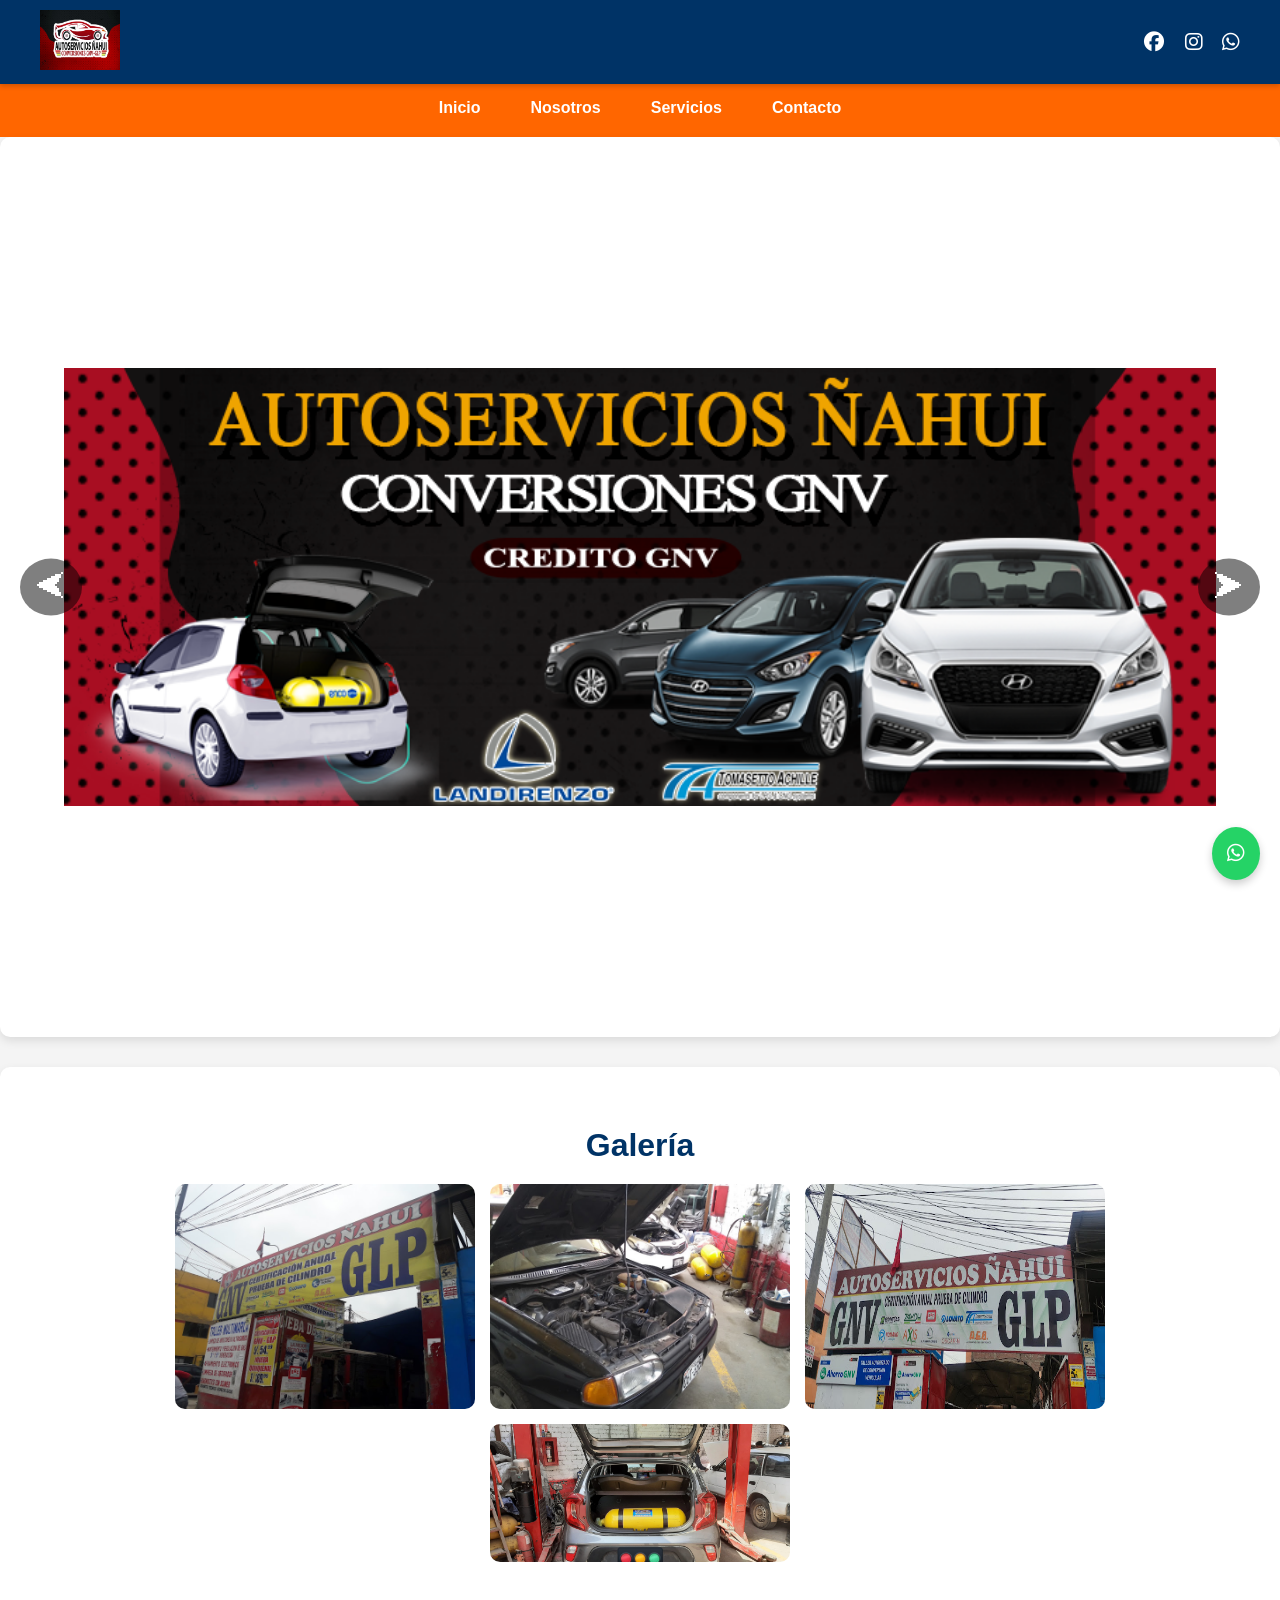
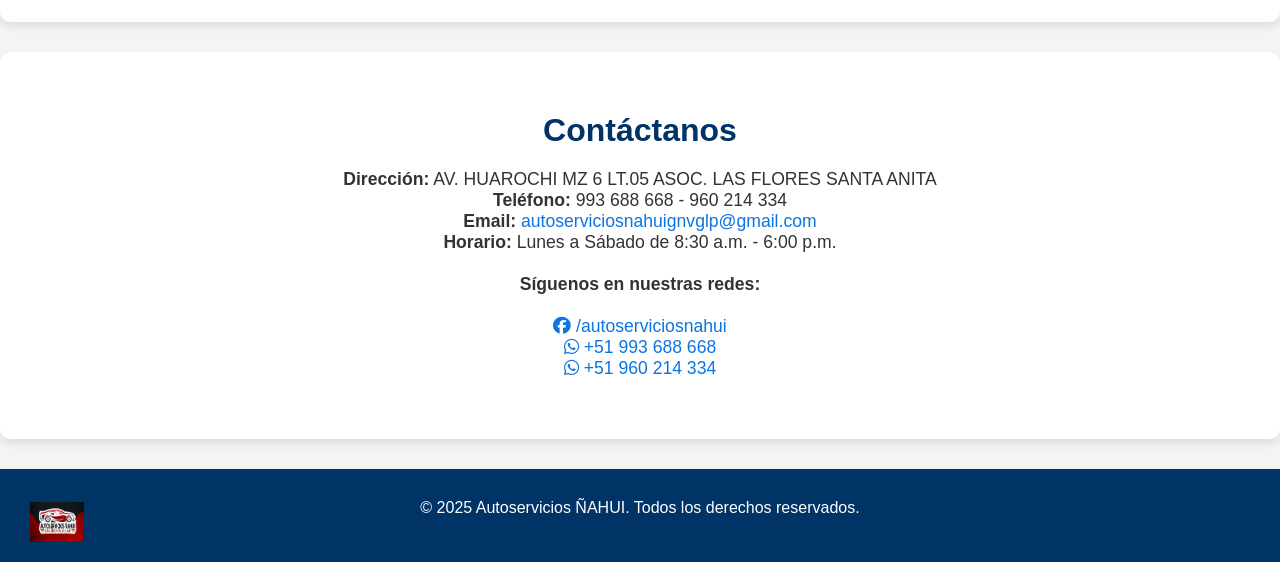
==== index.html @ 1858c9a6 "Add files via upload" ====
<!DOCTYPE html>
<html lang="es">
<head>
  <meta charset="UTF-8">
  <meta name="viewport" content="width=device-width, initial-scale=1.0">
  <title>Autoservicios ÑAHUI - Inicio</title>
  <link rel="stylesheet" href="css/index.css">
  <link rel="stylesheet" href="https://cdnjs.cloudflare.com/ajax/libs/font-awesome/6.4.0/css/all.min.css">

  <!-- SEO Básico -->
  <meta name="description" content="Taller especializado en conversión de vehículos a GNV y GLP en Santa Anita. 
  Servicios profesionales y garantizados.">
  <meta property="og:title" content="Autoservicios ÑAHUI">
  <meta property="og:description" content="Taller especializado en conversión de vehículos a GNV y GLP en Santa Anita.">
  <meta property="og:image" content="img/Logo.jpg">
</head>
<body>

  <!-- Encabezado -->
  <header>
    <div class="logo">
      <img src="img/Logo.jpg" alt="Logo Autoservicios Ñahui">
    </div>
    <div class="social-icons">
      <a href="https://www.facebook.com/nahuignvglp/?locale=es_LA" target="_blank" class="facebook">
        <i class="fab fa-facebook"></i>
      </a>
      <a href="#"><i class="fab fa-instagram"></i></a>
      <a href="https://wa.me/51960214334" target="_blank" class="whatsapp">
        <i class="fab fa-whatsapp"></i>
      </a>
    </div>
  </header>

  <!-- Navegación -->  
  <nav>
        <a href="index.html">Inicio</a>
        <a href="nosotros.html">Nosotros</a>
        <a href="servicios.html">Servicios</a>
        <a href="contacto.html">Contacto</a>
  </nav>

  <main>
    <!-- Imagen del taller -->
    <section id="hero" class="imagen-taller">
      <button id="prevBtn" class="nav-button left">⮜</button>
      <button id="nextBtn" class="nav-button right">⮞</button>
    </section>
    
    <!-- GALERÍA -->
    <section id="galeria">
      <h2>Galería</h2>
      <div class="gallery-grid">
        <img src="img/Galeria1.jpg" alt="">
        <img src="img/Galeria2.jpg" alt="">
        <img src="img/Galeria3.jpg" alt="">
        <img src="img/Galeria4.jpg" alt="">        
      </div>
    </section>      

    <!-- CONTACTO -->
    <section id="contacto">
      <h2>Contáctanos</h2>
      <div class="contact-info">
        <p><strong>Dirección:</strong> AV. HUAROCHI MZ 6 LT.05 ASOC. LAS FLORES SANTA ANITA</p>
        <p><strong>Teléfono:</strong> 993 688 668 - 960 214 334</p>
        <p><strong>Email:</strong>
          <a href="mailto:autoserviciosnahuignvglp@gmail.com" class="social-link">
            autoserviciosnahuignvglp@gmail.com
          </a>
        </p>
        <p><strong>Horario:</strong> Lunes a Sábado de 8:30 a.m. - 6:00 p.m.</p><br>
        <p><strong>Síguenos en nuestras redes:</strong></p><br>
        <a href="https://www.facebook.com/nahuignvglp/?locale=es_LA" class="social-link" target="_blank">
          <i class="fab fa-facebook"></i> /autoserviciosnahui
        </a><br>
        <a href="https://wa.me/51993688668" class="social-link" target="_blank">
          <i class="fab fa-whatsapp"></i> +51 993 688 668
        </a><br>
        <a href="https://wa.me/51960214334" class="social-link" target="_blank">
          <i class="fab fa-whatsapp"></i> +51 960 214 334
        </a><br>
      </div>
    </section>    
  </main>

  <!-- Pie de página -->
  <footer>
    <img src="img/Logo.jpg" class="logo-footer" alt="Logo pie de página">
    <p>&copy; 2025 Autoservicios ÑAHUI. Todos los derechos reservados.</p>
    <div class="social-footer">
      <a href="https://wa.me/51993688668" class="whatsapp-float" target="_blank">
        <i class="fab fa-whatsapp"></i>
      </a>
    </div>
  </footer>

  <!-- Script del carrusel de fondo -->
  <script src="js/index.js"></script>

</body>
</html>
---- css/index.css ----
/* --------------------- RESET BÁSICO --------------------- */
* {
    margin: 0;
    padding: 0;
    box-sizing: border-box;
}

html {
    scroll-behavior: smooth;
}

body {
    font-family: 'Segoe UI', Tahoma, Geneva, Verdana, sans-serif;
    background-color: #f4f4f4;
    color: #333;
}

/* Encabezado con logo y redes sociales */
header {
    background-color: #003366; /* Azul oscuro */
    color: white;
    display: flex;
    justify-content: space-between;
    align-items: center;
    padding: 10px 40px;
    position: sticky;
    top: 0;
    z-index: 999;
    box-shadow: 0 2px 5px rgba(0,0,0,0.2);
}

header .logo img {
    height: 60px;
    width: auto;
}

.social-icons a {
    color: white;
    font-size: 20px;
    margin-left: 15px;
    text-decoration: none;
  }  

.social-icons a:hover {
    color: #ffcc00; /* Amarillo dorado */
}

/* --------------------- NAVEGACIÓN --------------------- */
nav {
    background-color: #ff6600; /* Naranja */
    display: flex;
    justify-content: center;
    padding: 15px 0;
}

nav a {
    color: white;
    text-decoration: none;
    margin: 0 25px;
    font-weight: bold;
    transition: color 0.3s ease, border-bottom 0.3s ease;
    padding-bottom: 5px;
}

nav a:hover {
    color: #fff;
    border-bottom: 2px solid white;
}

/* Imagen tipo carrusel como fondo de sección */
.imagen-taller {
    height: 100vh;
    background-image: url('img/Fondo1.png');
    background-size: 90%; /* Reduce un poco la imagen */
    background-repeat: no-repeat;
    background-position: center;
    position: relative;
    transition: background-image 0.5s ease-in-out;
}


/* Flechas de navegación */
.nav-button {
    position: absolute;
    top: 50%;
    transform: translateY(-50%);
    background-color: rgba(0, 0, 0, 0.5);
    border: none;
    color: white;
    font-size: 2rem;
    padding: 10px 15px;
    cursor: pointer;
    z-index: 10;
    border-radius: 50%;
    transition: background-color 0.3s ease;
}

.nav-button:hover {
    background-color: rgba(0, 0, 0, 0.8);
}

.nav-button.left {
    left: 20px;
}

.nav-button.right {
    right: 20px;
}


/* -------------------- SECCIONES GENERALES -------------------- */
section {
    padding: 60px 40px;
    background-color: white;
    margin-bottom: 30px;
    border-radius: 10px;
    box-shadow: 0 4px 10px rgba(0,0,0,0.1);
}

section h2 {
    font-size: 2em;
    color: #003366;
    margin-bottom: 20px;
    text-align: center;
}

  
/* --------------------- GALERÍA --------------------- */
.gallery-grid {
    display: flex;
    flex-wrap: wrap;
    gap: 15px;
    justify-content: center;
}

.gallery-grid img {
    width: 300px;
    border-radius: 10px;
    transition: transform 0.3s ease;
}

.gallery-grid img:hover {
    transform: scale(1.05);
}


/* --------------------- CONTÁCTANOS --------------------- */
.contact-image {
    width: 100%;
    height: 400px;
    object-fit: cover;
    margin-bottom: 40px;
}

.contact-info {
    font-size: 1.1em;
    color: #333;
    text-align: center;
}

.contact-info a {
    color: #0c75e2;
    text-decoration: none;
}

.contact-info a:hover {
    text-decoration: underline;
}

/* --------------------- FOOTER --------------------- */
footer {
    background-color: #003366;
    color: white;
    text-align: center;
    padding: 30px 20px;
    position: relative;
}

footer .logo-footer {
    position: absolute;
    bottom: 20px;
    left: 30px;
    height: 40px;
}

footer .social-footer {
    margin-top: 15px;
}

footer .social-footer a {
    color: white;
    margin-left: 15px;
    font-size: 20px;
    transition: color 0.3s ease;
}

footer .social-footer a:hover {
    color: #ffcc00;
}

/* -------------------- BOTÓN FLOTANTE WHATSAPP -------------------- */
.whatsapp-float {
    position: fixed;
    bottom: 20px;
    right: 20px;
    background-color: #25D366;
    color: white;
    font-size: 26px;
    padding: 15px;
    border-radius: 50%;
    z-index: 1000;
    box-shadow: 0 4px 8px rgba(0,0,0,0.2);
    transition: background-color 0.3s ease;
    text-align: center;
}

.whatsapp-float:hover {
    background-color: #1ebe5d;
}

/* --------------------- RESPONSIVE --------------------- */
@media (max-width: 768px) {
    header {
        flex-direction: column;
        text-align: center;
    }

    nav {
        flex-direction: column;
    }

    nav a {
        margin: 10px 0;
    }

    .hero {
        padding: 80px 20px;
    }

    .hero h1 {
        font-size: 2em;
    }

    .service-cards,
    .why-us .benefits,
    .gallery-grid {
        flex-direction: column;
        align-items: center;
    }

    .card,
    .benefit-item {
        width: 90%;
    }

    .gallery-grid img {
        width: 100%;
        max-width: 90vw;
    }

    footer {
        padding-bottom: 80px;
    }

    footer .logo-footer {
        position: static;
        margin-top: 20px;
    }

    footer .social-footer {
        display: flex;
        justify-content: center;
        flex-wrap: wrap;
    }
}
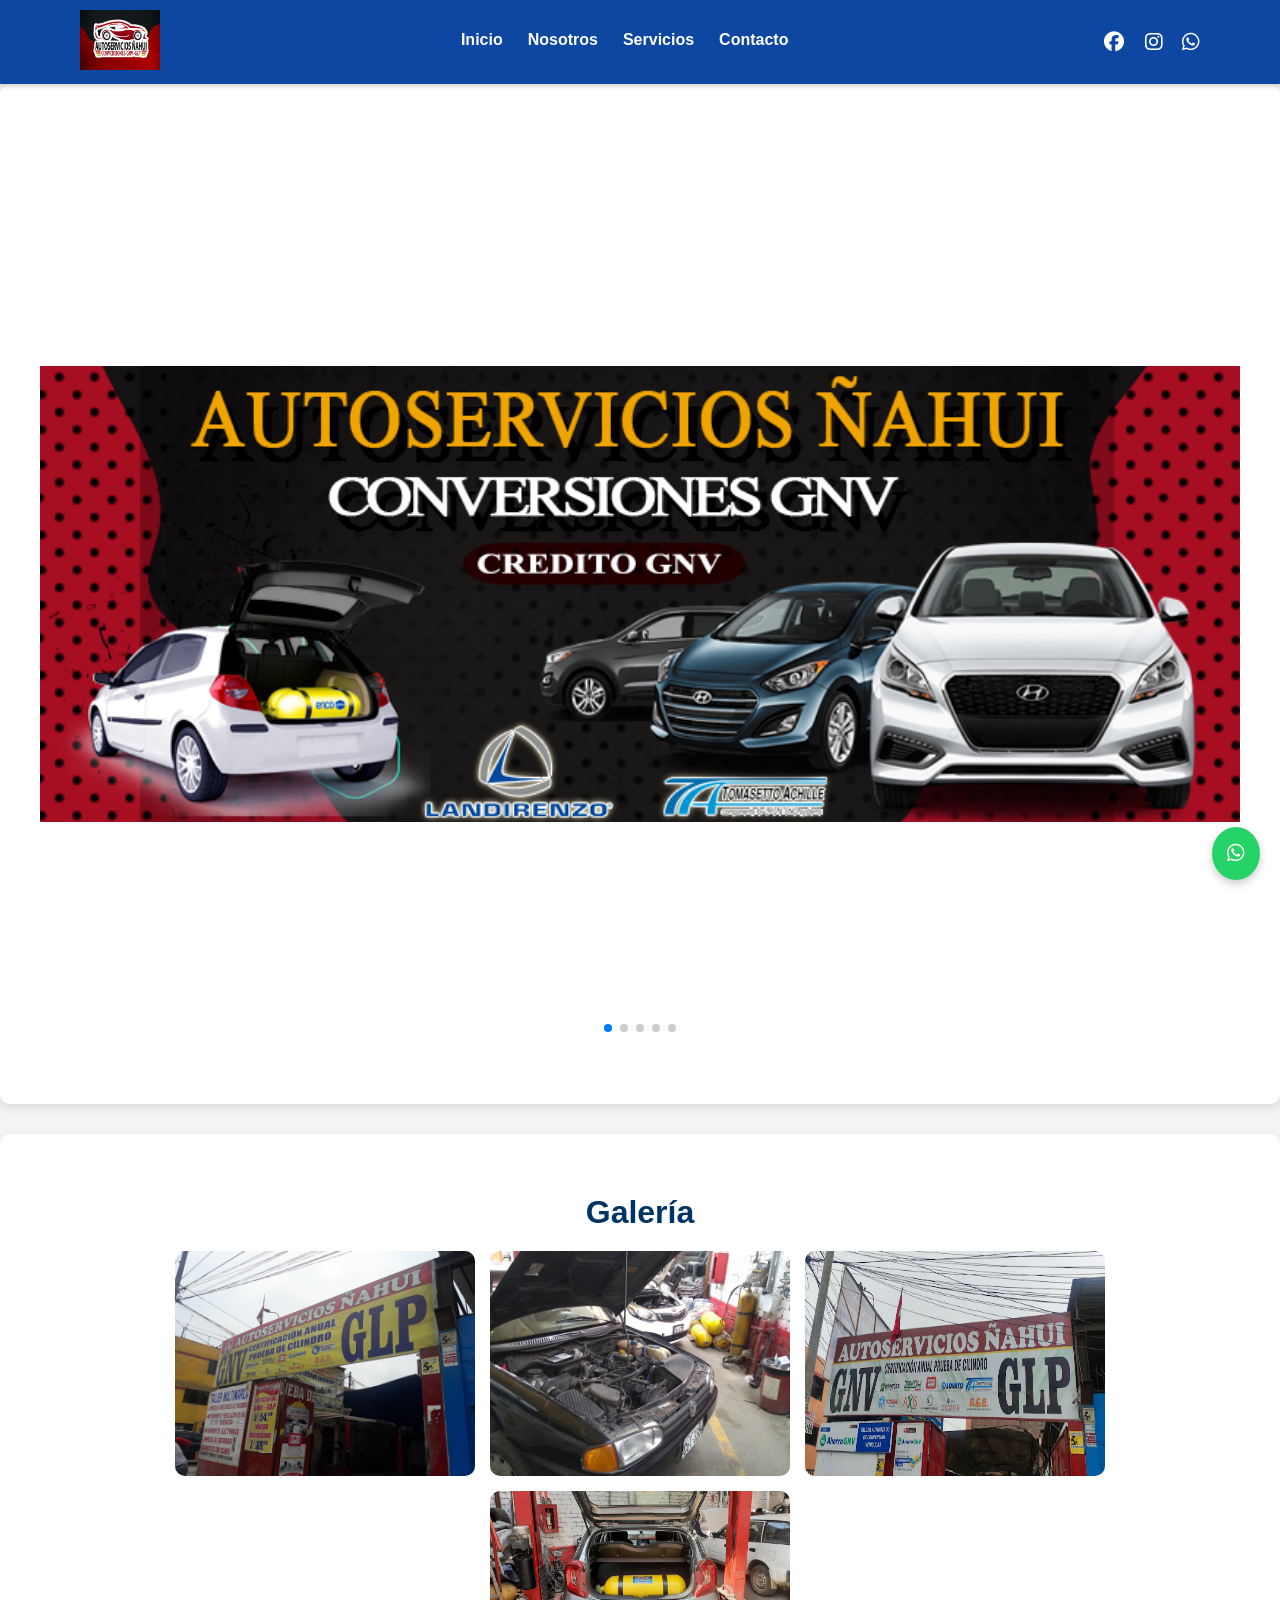
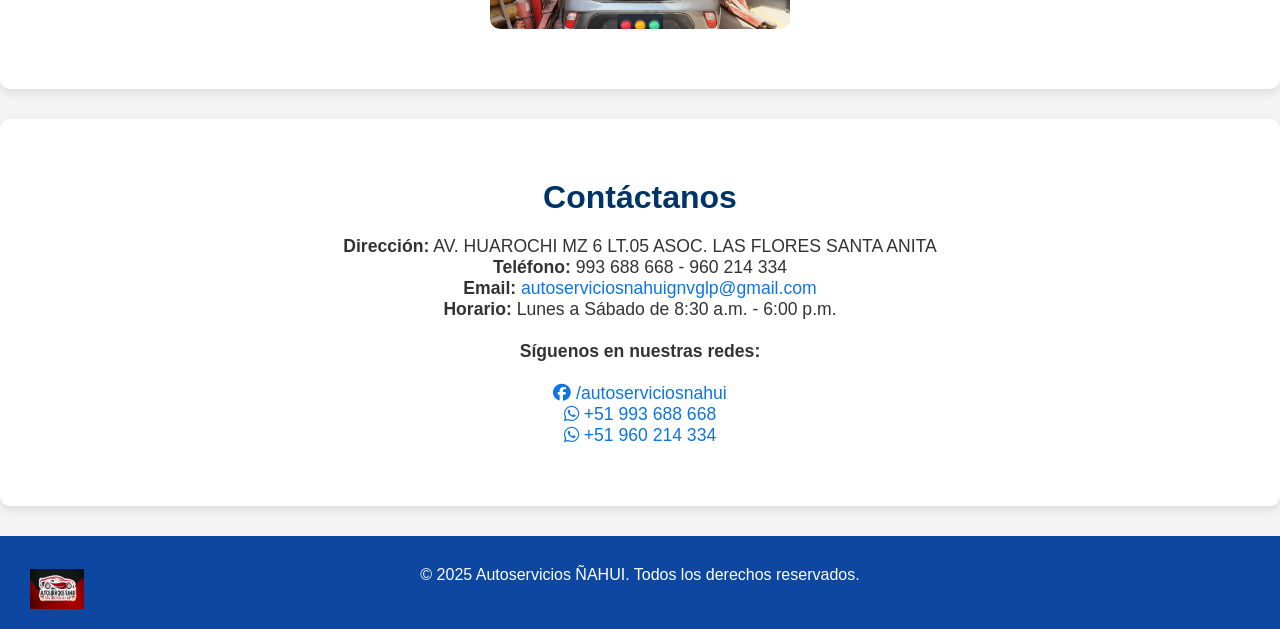
==== commit c8998f51: "Add files via upload" ====
--- a/index.html
+++ b/index.html
@@ -1,62 +1,79 @@
 <!DOCTYPE html>
 <html lang="es">
 <head>
-  <meta charset="UTF-8">
-  <meta name="viewport" content="width=device-width, initial-scale=1.0">
+  <meta charset="UTF-8" />
+  <meta name="viewport" content="width=device-width, initial-scale=1.0" />
   <title>Autoservicios ÑAHUI - Inicio</title>
-  <link rel="stylesheet" href="css/index.css">
-  <link rel="stylesheet" href="https://cdnjs.cloudflare.com/ajax/libs/font-awesome/6.4.0/css/all.min.css">
+  <link rel="stylesheet" href="css/main.css" />
+  <link rel="stylesheet" href="css/index.css" />
+  <link rel="stylesheet" href="https://cdnjs.cloudflare.com/ajax/libs/font-awesome/6.4.0/css/all.min.css" />
+  <link rel="stylesheet" href="https://cdn.jsdelivr.net/npm/swiper@11/swiper-bundle.min.css" />
 
   <!-- SEO Básico -->
-  <meta name="description" content="Taller especializado en conversión de vehículos a GNV y GLP en Santa Anita. 
-  Servicios profesionales y garantizados.">
-  <meta property="og:title" content="Autoservicios ÑAHUI">
-  <meta property="og:description" content="Taller especializado en conversión de vehículos a GNV y GLP en Santa Anita.">
-  <meta property="og:image" content="img/Logo.jpg">
+  <meta name="description" content="Taller especializado en conversión de vehículos a GNV y GLP en Santa Anita. Servicios profesionales y garantizados." />
+  <meta property="og:title" content="Autoservicios ÑAHUI" />
+  <meta property="og:description" content="Taller especializado en conversión de vehículos a GNV y GLP en Santa Anita." />
+  <meta property="og:image" content="img/Logo.jpg" />
 </head>
 <body>
+  <!-- CABECERA COMPLETA -->
+  <header class="main-header">
+    <div class="header-container">
+      <!-- Logo -->
+      <div class="logo">
+        <a href="index.html">
+          <img src="img/Logo.jpg" alt="Logo Autoservicios Ñahui" />
+        </a>
+      </div>
 
-  <!-- Encabezado -->
-  <header>
-    <div class="logo">
-      <img src="img/Logo.jpg" alt="Logo Autoservicios Ñahui">
-    </div>
-    <div class="social-icons">
-      <a href="https://www.facebook.com/nahuignvglp/?locale=es_LA" target="_blank" class="facebook">
-        <i class="fab fa-facebook"></i>
-      </a>
-      <a href="#"><i class="fab fa-instagram"></i></a>
-      <a href="https://wa.me/51960214334" target="_blank" class="whatsapp">
-        <i class="fab fa-whatsapp"></i>
-      </a>
-    </div>
-  </header>
-
-  <!-- Navegación -->  
-  <nav>
+      <!-- Barra de navegación -->
+      <nav class="nav-bar">
         <a href="index.html">Inicio</a>
         <a href="nosotros.html">Nosotros</a>
         <a href="servicios.html">Servicios</a>
         <a href="contacto.html">Contacto</a>
-  </nav>
+      </nav>
+
+      <!-- Redes sociales -->
+      <div class="social-icons">
+        <a href="https://www.facebook.com/nahuignvglp/?locale=es_LA" target="_blank" class="facebook">
+          <i class="fab fa-facebook"></i>
+        </a>
+        <a href="#"><i class="fab fa-instagram"></i></a>
+        <a href="https://wa.me/51960214334" target="_blank" class="whatsapp">
+          <i class="fab fa-whatsapp"></i>
+        </a>
+      </div>
+    </div>
+  </header>
 
   <main>
-    <!-- Imagen del taller -->
-    <section id="hero" class="imagen-taller">
-      <button id="prevBtn" class="nav-button left">⮜</button>
-      <button id="nextBtn" class="nav-button right">⮞</button>
+    <!-- Carrusel de fondo (Swiper) -->
+    <section id="hero">
+      <div class="swiper-container">
+        <div class="swiper-wrapper">
+          <div class="swiper-slide"><img src="img/Fondo1.png" alt="Fondo 1" /></div>
+          <div class="swiper-slide"><img src="img/Fondo2.jpg" alt="Fondo 2" /></div>
+          <div class="swiper-slide"><img src="img/Fondo3.jpg" alt="Fondo 3" /></div>
+          <div class="swiper-slide"><img src="img/Fondo4.jpg" alt="Fondo 4" /></div>
+          <div class="swiper-slide"><img src="img/Fondo5.jpg" alt="Fondo 5" /></div>
+        </div>
+
+        <!-- Paginación -->
+        <div class="swiper-pagination"></div>
+      </div>
     </section>
-    
+
     <!-- GALERÍA -->
     <section id="galeria">
       <h2>Galería</h2>
       <div class="gallery-grid">
-        <img src="img/Galeria1.jpg" alt="">
-        <img src="img/Galeria2.jpg" alt="">
-        <img src="img/Galeria3.jpg" alt="">
-        <img src="img/Galeria4.jpg" alt="">        
+        <img src="img/Galeria1.jpg" alt="Conversión GNV 1" />
+        <img src="img/Galeria2.jpg" alt="Conversión GNV 2" />
+        <img src="img/Galeria3.jpg" alt="Taller" />
+        <img src="img/Galeria4.jpg" alt="Trabajo finalizado" />
       </div>
-    </section>      
+    </section>
 
     <!-- CONTACTO -->
     <section id="contacto">
@@ -65,9 +82,7 @@
         <p><strong>Dirección:</strong> AV. HUAROCHI MZ 6 LT.05 ASOC. LAS FLORES SANTA ANITA</p>
         <p><strong>Teléfono:</strong> 993 688 668 - 960 214 334</p>
         <p><strong>Email:</strong>
-          <a href="mailto:autoserviciosnahuignvglp@gmail.com" class="social-link">
-            autoserviciosnahuignvglp@gmail.com
-          </a>
+          <a href="mailto:autoserviciosnahuignvglp@gmail.com" class="social-link">autoserviciosnahuignvglp@gmail.com</a>
         </p>
         <p><strong>Horario:</strong> Lunes a Sábado de 8:30 a.m. - 6:00 p.m.</p><br>
         <p><strong>Síguenos en nuestras redes:</strong></p><br>
@@ -81,12 +96,12 @@
           <i class="fab fa-whatsapp"></i> +51 960 214 334
         </a><br>
       </div>
-    </section>    
+    </section>
   </main>
 
   <!-- Pie de página -->
   <footer>
-    <img src="img/Logo.jpg" class="logo-footer" alt="Logo pie de página">
+    <img src="img/Logo.jpg" class="logo-footer" alt="Logo pie de página" />
     <p>&copy; 2025 Autoservicios ÑAHUI. Todos los derechos reservados.</p>
     <div class="social-footer">
       <a href="https://wa.me/51993688668" class="whatsapp-float" target="_blank">
@@ -95,8 +110,8 @@
     </div>
   </footer>
 
-  <!-- Script del carrusel de fondo -->
+  <!-- Scripts -->
+  <script src="https://cdn.jsdelivr.net/npm/swiper@11/swiper-bundle.min.js"></script>
   <script src="js/index.js"></script>
-
 </body>
 </html>
--- a/css/main.css
+++ b/css/main.css
@@ -0,0 +1,242 @@
+/* --------------------- RESET BÁSICO --------------------- */
+* {
+    margin: 0;
+    padding: 0;
+    box-sizing: border-box;
+}
+
+html {
+    scroll-behavior: smooth;
+}
+
+body {
+    font-family: 'Segoe UI', Tahoma, Geneva, Verdana, sans-serif;
+    background-color: #f4f4f4;
+    color: #333;
+}
+
+/* === CABECERA FUSIONADA: LOGO + NAV + REDES === */
+.main-header {
+    background-color: #0D47A1; /* Azul elegido */
+    color: white;
+    position: sticky;
+    top: 0;
+    width: 100%;
+    z-index: 999;
+    box-shadow: 0 2px 5px rgba(0, 0, 0, 0.2);
+}
+
+.header-container {
+    max-width: 1200px;
+    margin: 0 auto;
+    padding: 10px 40px;
+    display: flex;
+    align-items: center;
+    justify-content: space-between;
+    flex-wrap: wrap;
+}
+
+/* === LOGO === */
+.logo img {
+    height: 60px;
+    width: auto;
+}
+
+/* === BARRA DE NAVEGACIÓN === */
+.nav-bar {
+    display: flex;
+    gap: 25px;
+    flex-wrap: wrap;
+    justify-content: center;
+}
+
+.nav-bar a {
+    color: white;
+    text-decoration: none;
+    font-weight: bold;
+    padding-bottom: 5px;
+    transition: color 0.3s ease, border-bottom 0.3s ease;
+}
+
+.nav-bar a:hover {
+    color: white;
+    border-bottom: 2px solid white;
+}
+
+/* === REDES SOCIALES === */
+.social-icons a {
+    color: white;
+    font-size: 20px;
+    margin-left: 15px;
+    text-decoration: none;
+}
+
+.social-icons a:hover {
+    color: #ffcc00; /* Amarillo dorado */
+}
+
+/* === RESPONSIVO === */
+@media (max-width: 768px) {
+    .header-container {
+        flex-direction: column;
+        align-items: center;
+        text-align: center;
+        padding: 15px 20px;
+    }
+
+    .nav-bar {
+        margin-top: 10px;
+        flex-direction: column;
+        gap: 10px;
+    }
+
+    .social-icons {
+        margin-top: 10px;
+    }
+}
+
+/* -------------------- SECCIONES GENERALES -------------------- */
+section {
+    padding: 60px 40px;
+    background-color: white;
+    margin-bottom: 30px;
+    border-radius: 10px;
+    box-shadow: 0 4px 10px rgba(0,0,0,0.1);
+}
+
+section h2 {
+    font-size: 2em;
+    color: #003366;
+    margin-bottom: 20px;
+    text-align: center;
+}  
+
+/* --------------------- CONTÁCTANOS --------------------- */
+.contact-image {
+    width: 100%;
+    height: 400px;
+    object-fit: cover;
+    margin-bottom: 40px;
+}
+
+.contact-info {
+    font-size: 1.1em;
+    color: #333;
+    text-align: center;
+}
+
+.contact-info a {
+    color: #0c75e2;
+    text-decoration: none;
+}
+
+.contact-info a:hover {
+    text-decoration: underline;
+}
+
+/* --------------------- FOOTER --------------------- */
+footer {
+    background-color: #0D47A1;
+    color: white;
+    text-align: center;
+    padding: 30px 20px;
+    position: relative;
+}
+
+footer .logo-footer {
+    position: absolute;
+    bottom: 20px;
+    left: 30px;
+    height: 40px;
+}
+
+footer .social-footer {
+    margin-top: 15px;
+}
+
+footer .social-footer a {
+    color: white;
+    margin-left: 15px;
+    font-size: 20px;
+    transition: color 0.3s ease;
+}
+
+footer .social-footer a:hover {
+    color: #ffcc00;
+}
+
+/* -------------------- BOTÓN FLOTANTE WHATSAPP -------------------- */
+.whatsapp-float {
+    position: fixed;
+    bottom: 20px;
+    right: 20px;
+    background-color: #25D366;
+    color: white;
+    font-size: 26px;
+    padding: 15px;
+    border-radius: 50%;
+    z-index: 1000;
+    box-shadow: 0 4px 8px rgba(0,0,0,0.2);
+    transition: background-color 0.3s ease;
+    text-align: center;
+}
+
+.whatsapp-float:hover {
+    background-color: #1ebe5d;
+}
+
+/* --------------------- RESPONSIVE --------------------- */
+@media (max-width: 768px) {
+    header {
+        flex-direction: column;
+        text-align: center;
+    }
+
+    nav {
+        flex-direction: column;
+    }
+
+    nav a {
+        margin: 10px 0;
+    }
+
+    .hero {
+        padding: 80px 20px;
+    }
+
+    .hero h1 {
+        font-size: 2em;
+    }
+
+    .service-cards,
+    .why-us .benefits,
+    .gallery-grid {
+        flex-direction: column;
+        align-items: center;
+    }
+
+    .card,
+    .benefit-item {
+        width: 90%;
+    }
+
+    .gallery-grid img {
+        width: 100%;
+        max-width: 90vw;
+    }
+
+    footer {
+        padding-bottom: 80px;
+    }
+
+    footer .logo-footer {
+        position: static;
+        margin-top: 20px;
+    }
+
+    footer .social-footer {
+        display: flex;
+        justify-content: center;
+        flex-wrap: wrap;
+    }
+}
--- a/css/index.css
+++ b/css/index.css
@@ -1,131 +1,43 @@
-/* --------------------- RESET BÁSICO --------------------- */
-* {
-    margin: 0;
-    padding: 0;
-    box-sizing: border-box;
+/* Estilos para el carrusel Swiper */
+.swiper-container {
+  width: 100%;
+  height: 100vh;
+  position: relative;
+  overflow: hidden;
 }
 
-html {
-    scroll-behavior: smooth;
+.swiper-slide img {
+  width: 100%;
+  height: 100%;
+  object-fit: contain; /* Este cambio evita que la imagen se recorte */
 }
 
-body {
-    font-family: 'Segoe UI', Tahoma, Geneva, Verdana, sans-serif;
-    background-color: #f4f4f4;
-    color: #333;
+/* Quitamos las flechas de navegación */
+.swiper-button-next,
+.swiper-button-prev {
+  display: none !important;
 }
 
-/* Encabezado con logo y redes sociales */
-header {
-    background-color: #003366; /* Azul oscuro */
-    color: white;
-    display: flex;
-    justify-content: space-between;
-    align-items: center;
-    padding: 10px 40px;
-    position: sticky;
-    top: 0;
-    z-index: 999;
-    box-shadow: 0 2px 5px rgba(0,0,0,0.2);
+/* Personalizamos la paginación */
+.swiper-pagination {
+  position: absolute;
+  bottom: -30px; /* Saca la paginación de la imagen, bajándola */
+  text-align: center;
+  width: 100%;
 }
 
-header .logo img {
-    height: 60px;
-    width: auto;
+/* Mejora visual de los puntos */
+.swiper-pagination-bullet {
+  background: #000;
+  opacity: 0.7;
 }
 
-.social-icons a {
-    color: white;
-    font-size: 20px;
-    margin-left: 15px;
-    text-decoration: none;
-  }  
-
-.social-icons a:hover {
-    color: #ffcc00; /* Amarillo dorado */
+.swiper-pagination-bullet-active {
+  background: #007BFF;
+  opacity: 1;
 }
 
-/* --------------------- NAVEGACIÓN --------------------- */
-nav {
-    background-color: #ff6600; /* Naranja */
-    display: flex;
-    justify-content: center;
-    padding: 15px 0;
-}
-
-nav a {
-    color: white;
-    text-decoration: none;
-    margin: 0 25px;
-    font-weight: bold;
-    transition: color 0.3s ease, border-bottom 0.3s ease;
-    padding-bottom: 5px;
-}
-
-nav a:hover {
-    color: #fff;
-    border-bottom: 2px solid white;
-}
-
-/* Imagen tipo carrusel como fondo de sección */
-.imagen-taller {
-    height: 100vh;
-    background-image: url('img/Fondo1.png');
-    background-size: 90%; /* Reduce un poco la imagen */
-    background-repeat: no-repeat;
-    background-position: center;
-    position: relative;
-    transition: background-image 0.5s ease-in-out;
-}
-
-
-/* Flechas de navegación */
-.nav-button {
-    position: absolute;
-    top: 50%;
-    transform: translateY(-50%);
-    background-color: rgba(0, 0, 0, 0.5);
-    border: none;
-    color: white;
-    font-size: 2rem;
-    padding: 10px 15px;
-    cursor: pointer;
-    z-index: 10;
-    border-radius: 50%;
-    transition: background-color 0.3s ease;
-}
-
-.nav-button:hover {
-    background-color: rgba(0, 0, 0, 0.8);
-}
-
-.nav-button.left {
-    left: 20px;
-}
-
-.nav-button.right {
-    right: 20px;
-}
-
-
-/* -------------------- SECCIONES GENERALES -------------------- */
-section {
-    padding: 60px 40px;
-    background-color: white;
-    margin-bottom: 30px;
-    border-radius: 10px;
-    box-shadow: 0 4px 10px rgba(0,0,0,0.1);
-}
-
-section h2 {
-    font-size: 2em;
-    color: #003366;
-    margin-bottom: 20px;
-    text-align: center;
-}
-
-  
-/* --------------------- GALERÍA --------------------- */
+/* === GALERÍA === */
 .gallery-grid {
     display: flex;
     flex-wrap: wrap;
@@ -142,134 +54,3 @@
 .gallery-grid img:hover {
     transform: scale(1.05);
 }
-
-
-/* --------------------- CONTÁCTANOS --------------------- */
-.contact-image {
-    width: 100%;
-    height: 400px;
-    object-fit: cover;
-    margin-bottom: 40px;
-}
-
-.contact-info {
-    font-size: 1.1em;
-    color: #333;
-    text-align: center;
-}
-
-.contact-info a {
-    color: #0c75e2;
-    text-decoration: none;
-}
-
-.contact-info a:hover {
-    text-decoration: underline;
-}
-
-/* --------------------- FOOTER --------------------- */
-footer {
-    background-color: #003366;
-    color: white;
-    text-align: center;
-    padding: 30px 20px;
-    position: relative;
-}
-
-footer .logo-footer {
-    position: absolute;
-    bottom: 20px;
-    left: 30px;
-    height: 40px;
-}
-
-footer .social-footer {
-    margin-top: 15px;
-}
-
-footer .social-footer a {
-    color: white;
-    margin-left: 15px;
-    font-size: 20px;
-    transition: color 0.3s ease;
-}
-
-footer .social-footer a:hover {
-    color: #ffcc00;
-}
-
-/* -------------------- BOTÓN FLOTANTE WHATSAPP -------------------- */
-.whatsapp-float {
-    position: fixed;
-    bottom: 20px;
-    right: 20px;
-    background-color: #25D366;
-    color: white;
-    font-size: 26px;
-    padding: 15px;
-    border-radius: 50%;
-    z-index: 1000;
-    box-shadow: 0 4px 8px rgba(0,0,0,0.2);
-    transition: background-color 0.3s ease;
-    text-align: center;
-}
-
-.whatsapp-float:hover {
-    background-color: #1ebe5d;
-}
-
-/* --------------------- RESPONSIVE --------------------- */
-@media (max-width: 768px) {
-    header {
-        flex-direction: column;
-        text-align: center;
-    }
-
-    nav {
-        flex-direction: column;
-    }
-
-    nav a {
-        margin: 10px 0;
-    }
-
-    .hero {
-        padding: 80px 20px;
-    }
-
-    .hero h1 {
-        font-size: 2em;
-    }
-
-    .service-cards,
-    .why-us .benefits,
-    .gallery-grid {
-        flex-direction: column;
-        align-items: center;
-    }
-
-    .card,
-    .benefit-item {
-        width: 90%;
-    }
-
-    .gallery-grid img {
-        width: 100%;
-        max-width: 90vw;
-    }
-
-    footer {
-        padding-bottom: 80px;
-    }
-
-    footer .logo-footer {
-        position: static;
-        margin-top: 20px;
-    }
-
-    footer .social-footer {
-        display: flex;
-        justify-content: center;
-        flex-wrap: wrap;
-    }
-}
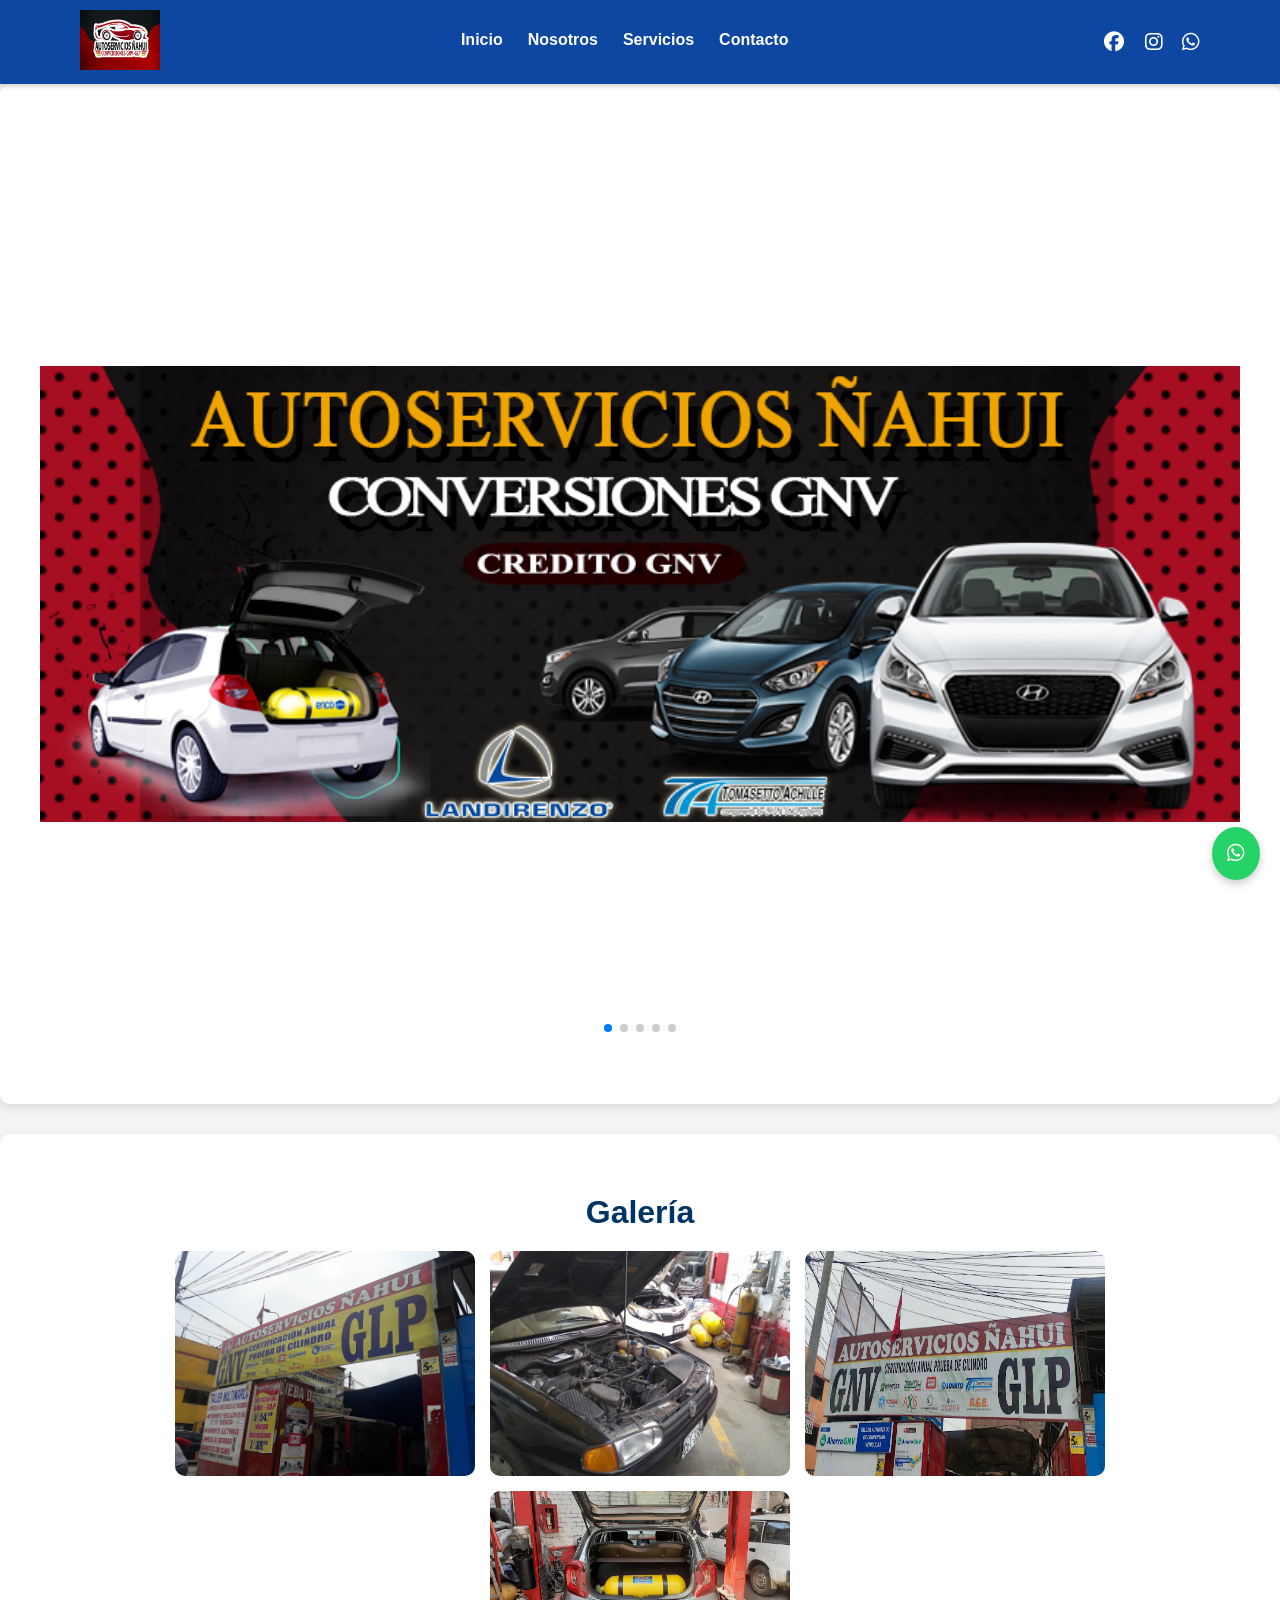
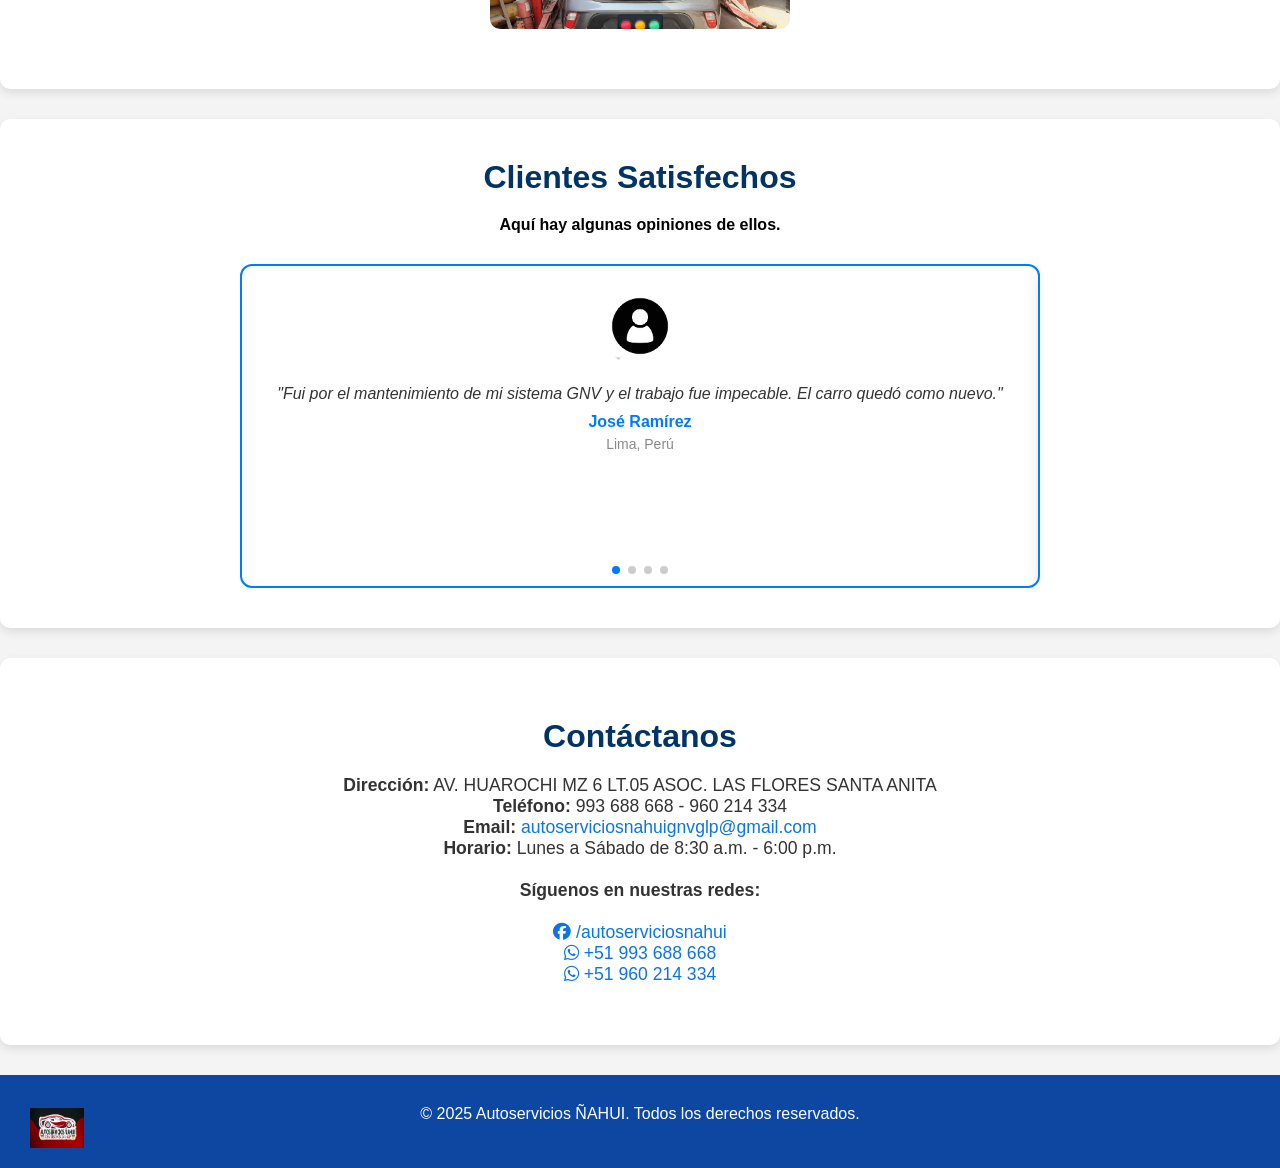
==== commit 740a2d35: "Add files via upload" ====
--- a/index.html
+++ b/index.html
@@ -10,11 +10,13 @@
   <link rel="stylesheet" href="https://cdn.jsdelivr.net/npm/swiper@11/swiper-bundle.min.css" />
 
   <!-- SEO Básico -->
-  <meta name="description" content="Taller especializado en conversión de vehículos a GNV y GLP en Santa Anita. Servicios profesionales y garantizados." />
+  <meta name="description" content="Taller especializado en conversión de vehículos a GNV y GLP en Santa Anita. 
+  Servicios profesionales y garantizados." />
   <meta property="og:title" content="Autoservicios ÑAHUI" />
   <meta property="og:description" content="Taller especializado en conversión de vehículos a GNV y GLP en Santa Anita." />
   <meta property="og:image" content="img/Logo.jpg" />
 </head>
+
 <body>
   <!-- CABECERA COMPLETA -->
   <header class="main-header">
@@ -75,6 +77,55 @@
       </div>
     </section>
 
+    <!-- Testimonios -->
+<section id="testimonios" class="testimonial-section">
+  <h2>Clientes Satisfechos</h2>
+  <p class="subtitulo">Aquí hay algunas opiniones de ellos.</p>
+
+  <div class="swiper testimonial-swiper">
+    <div class="swiper-wrapper">
+      <div class="swiper-slide testimonial">
+        <img src="img/Cliente Anónimo.jpg" alt="Cliente Anónimo">
+        <div class="testimonial-texto">
+          <p>"Fui por el mantenimiento de mi sistema GNV y el trabajo fue impecable. El carro quedó como nuevo."</p>
+          <h4>José Ramírez</h4>
+          <span>Lima, Perú</span>
+        </div>
+      </div>
+
+      <div class="swiper-slide testimonial">
+        <img src="img/Cliente Anónimo.jpg" alt="Cliente Anónimo">
+        <div class="testimonial-texto">
+          <p>"Gracias a la certificación anual que me gestionaron, pude pasar la inspección sin problemas. Rápidos y responsables."</p>
+          <h4>María Torres</h4>
+          <span>Lima, Perú</span>
+        </div>
+      </div>
+
+      <div class="swiper-slide testimonial">
+        <img src="img/Cliente Anónimo.jpg" alt="Cliente Anónimo">
+        <div class="testimonial-texto">
+          <p>"Me hicieron la certificación quinquenal y revisaron todo con detalle. Muy profesionales, los recomiendo."</p>
+          <h4>Pedro Mendoza</h4>
+          <span>Lima, Perú</span>
+        </div>
+      </div>
+
+      <div class="swiper-slide testimonial">
+        <img src="img/Cliente Anónimo.jpg" alt="Cliente Anónimo">
+        <div class="testimonial-texto">
+          <p>"Convertí mi auto a GLP con ellos y todo fue rápido y seguro. Además me dieron garantía en los repuestos."</p>
+          <h4>Sandra López</h4>
+          <span>Lima, Perú</span>
+        </div>
+      </div>
+    </div>
+
+    <!-- Paginación tipo puntos -->
+    <div class="swiper-pagination"></div>
+  </div>
+</section>
+
     <!-- CONTACTO -->
     <section id="contacto">
       <h2>Contáctanos</h2>
--- a/css/index.css
+++ b/css/index.css
@@ -54,3 +54,93 @@
 .gallery-grid img:hover {
     transform: scale(1.05);
 }
+
+/* Sección de testimonios */
+.testimonial-section {
+  text-align: center;
+  padding: 40px 20px;
+  background-color: #ffffff; /* Fondo blanco */
+}
+
+.testimonial-section h2 {
+  color: #003366; /* Azul del título */
+}
+
+.testimonial-section .subtitulo {
+  color: #000; /* Subtítulo negro */
+  font-weight: bold; /* Negrita */
+  margin-top: 10px;
+  margin-bottom: 30px;
+}
+
+.testimonial-swiper {
+  position: relative;
+  max-width: 800px;
+  margin: 0 auto;
+  padding: 10px 0 0 0; /* Menos espacio inferior */
+  border: 2px solid #007BFF; /* Borde azul para resaltar */
+  border-radius: 12px;
+}
+
+/* Caja de cada testimonio */
+.testimonial {
+  display: flex;
+  flex-direction: column;
+  align-items: center;
+  background: white;
+  padding: 20px;
+  border-radius: 12px;
+  box-shadow: 0 5px 15px rgba(0, 0, 0, 0.1);
+  min-height: 320px;
+  justify-content: space-between;
+}
+
+.testimonial img {
+  width: 80px;
+  border-radius: 50%;
+  margin-bottom: 15px;
+}
+
+.testimonial-texto p {
+  font-size: 16px;
+  font-style: italic;
+  margin-bottom: 10px;
+  color: #333;
+}
+
+.testimonial h4 {
+  margin: 10px 0 4px;
+  color: #007BFF;
+}
+
+.testimonial span {
+  color: #888;
+  font-size: 14px;
+}
+
+/* Paginación personalizada estilo puntos */
+.swiper-pagination {
+  margin-top: 10px; /* Reducido para acercar a la tarjeta */
+  position: relative;
+}
+
+.swiper-pagination-bullet {
+  background: #000;
+  opacity: 0.6;
+  width: 12px;
+  height: 12px;
+  margin: 0 6px;
+  border-radius: 50%;
+  transition: background 0.3s;
+}
+
+.swiper-pagination-bullet-active {
+  background: #007BFF;
+  opacity: 1;
+}
+
+/* Ocultamos botones flechas */
+.swiper-button-next,
+.swiper-button-prev {
+  display: none;
+}
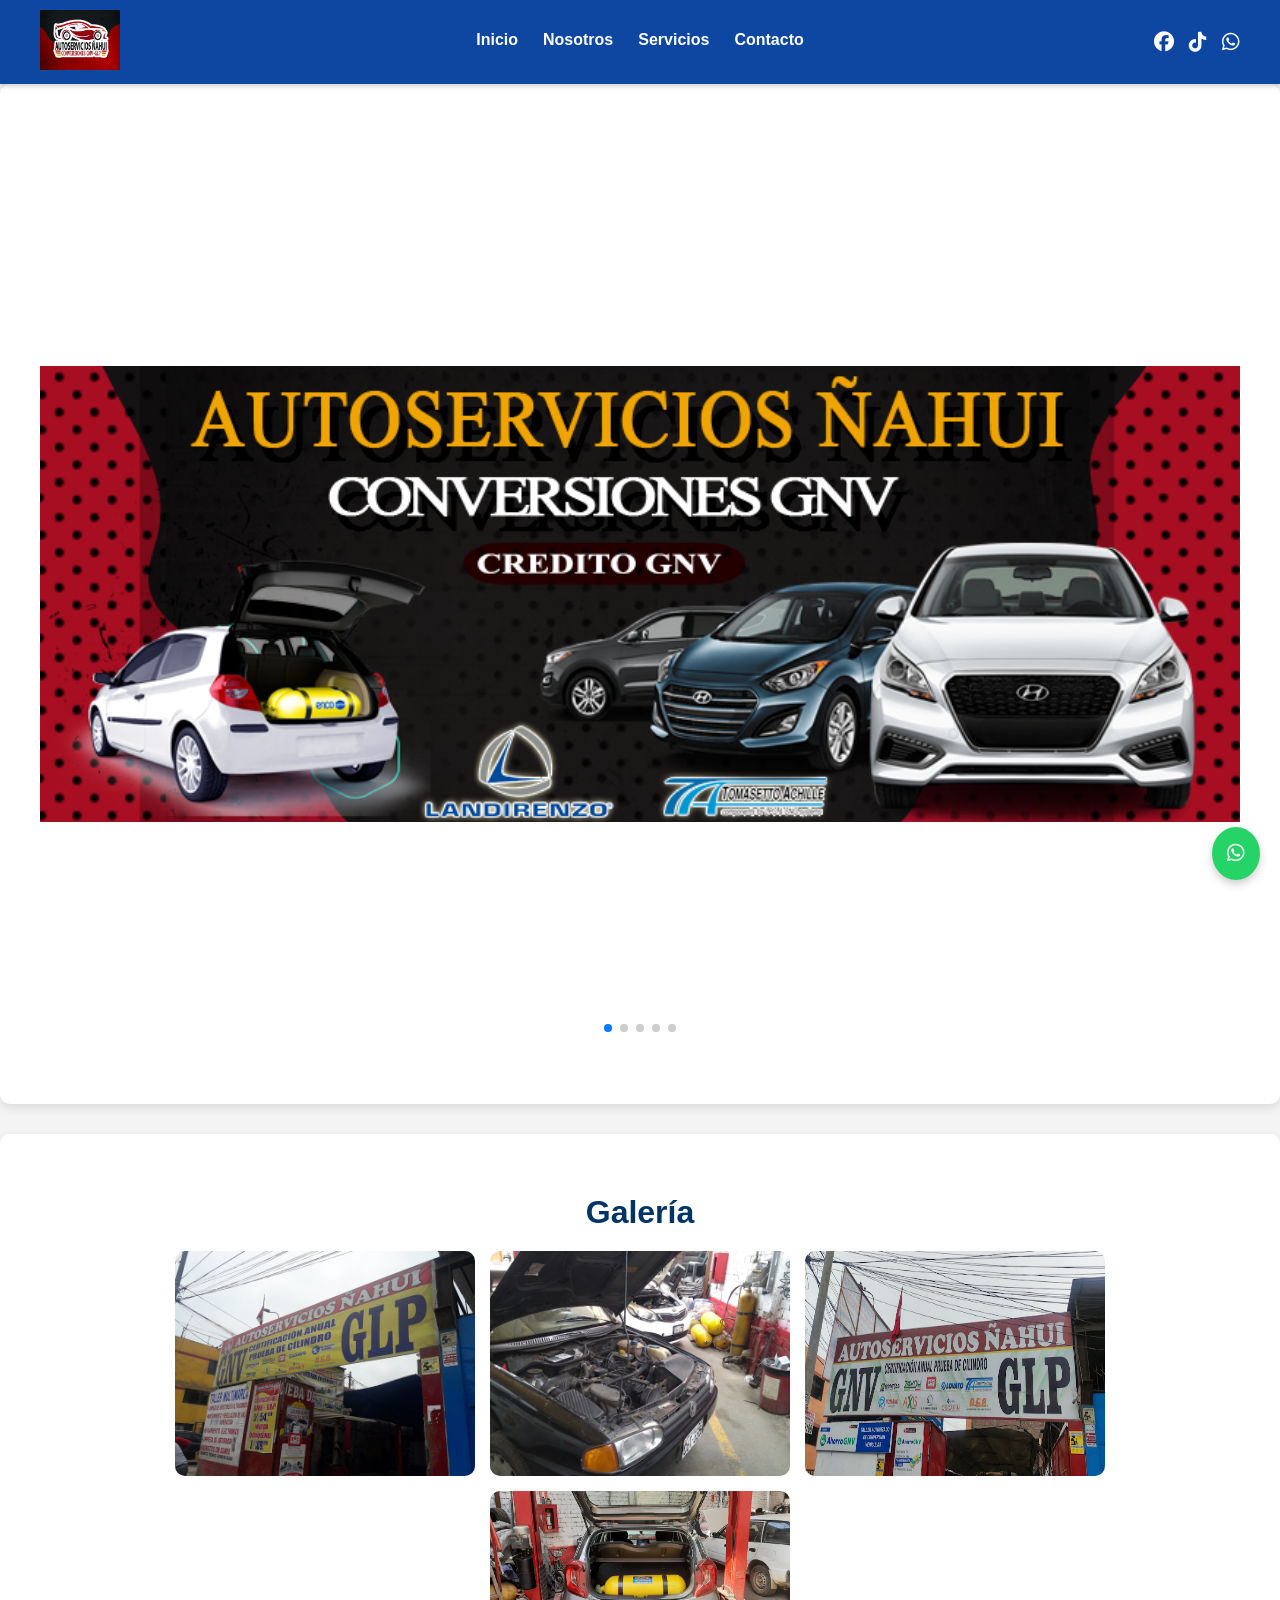
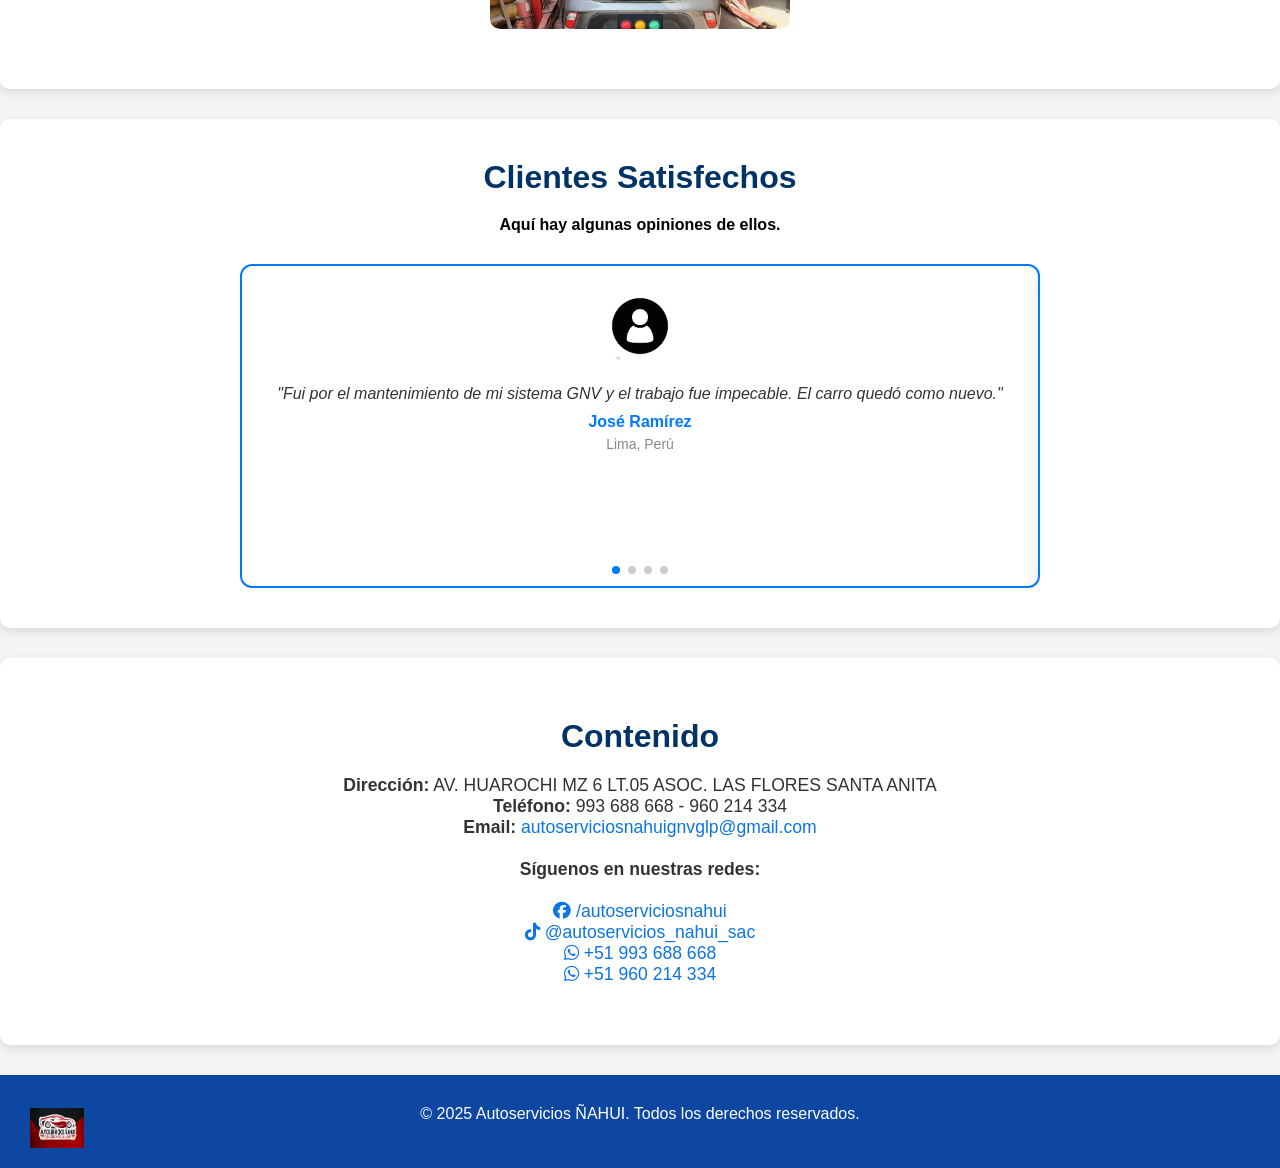
==== commit a793a7ef: "Add files via upload" ====
--- a/index.html
+++ b/index.html
@@ -4,9 +4,12 @@
   <meta charset="UTF-8" />
   <meta name="viewport" content="width=device-width, initial-scale=1.0" />
   <title>Autoservicios ÑAHUI - Inicio</title>
-  <link rel="stylesheet" href="css/main.css" />
+  <!-- Favicon -->
+  <link rel="icon" href="img/favicon.ico">
+  <link rel="stylesheet" href="css/main.css">
+  <link rel="stylesheet" href="css/moviles.css">
   <link rel="stylesheet" href="css/index.css" />
-  <link rel="stylesheet" href="https://cdnjs.cloudflare.com/ajax/libs/font-awesome/6.4.0/css/all.min.css" />
+  <link rel="stylesheet" href="https://cdnjs.cloudflare.com/ajax/libs/font-awesome/6.5.0/css/all.min.css" />
   <link rel="stylesheet" href="https://cdn.jsdelivr.net/npm/swiper@11/swiper-bundle.min.css" />
 
   <!-- SEO Básico -->
@@ -16,36 +19,54 @@
   <meta property="og:description" content="Taller especializado en conversión de vehículos a GNV y GLP en Santa Anita." />
   <meta property="og:image" content="img/Logo.jpg" />
 </head>
+<body>
 
-<body>
-  <!-- CABECERA COMPLETA -->
-  <header class="main-header">
-    <div class="header-container">
-      <!-- Logo -->
-      <div class="logo">
-        <a href="index.html">
-          <img src="img/Logo.jpg" alt="Logo Autoservicios Ñahui" />
-        </a>
-      </div>
+<!-- CABECERA FINAL -->
+<header class="main-header">
+  <div class="header-top">
+    <!-- Logo -->
+    <div class="logo">
+      <a href="index.html">
+        <img src="img/Logo.jpg" alt="Logo Autoservicios Ñahui" />
+      </a>
+    </div>
 
-      <!-- Barra de navegación -->
+    <!-- Navegación (visible en escritorio) -->
+    <nav class="nav-bar desktop-only" id="main-nav">
+      <a href="index.html">Inicio</a>
+      <a href="nosotros.html">Nosotros</a>
+      <a href="servicios.html">Servicios</a>
+      <a href="contacto.html">Contacto</a>
+    </nav>
+
+    <!-- Redes sociales (visible en escritorio) -->
+    <div class="social-icons header-social desktop-only" id="social-icons">
+      <a href="https://www.facebook.com/nahuignvglp/?locale=es_LA" target="_blank"><i class="fab fa-facebook"></i></a>
+      <a href="https://www.tiktok.com/@autoservicios_nahui_sac" target="_blank"><i class="fab fa-tiktok"></i></a>
+      <a href="https://wa.me/51993688668" target="_blank"><i class="fab fa-whatsapp"></i></a>
+    </div>
+
+    <!-- Botón hamburguesa (visible en móvil) -->
+    <button class="hamburger" id="hamburger-btn" aria-label="Menú">
+      <i class="fas fa-bars"></i>
+    </button>
+  </div>
+
+    <!-- Menú móvil: solo botones -->
+    <div class="menu-mobile" id="menu-mobile">
       <nav class="nav-bar">
         <a href="index.html">Inicio</a>
         <a href="nosotros.html">Nosotros</a>
         <a href="servicios.html">Servicios</a>
         <a href="contacto.html">Contacto</a>
       </nav>
+    </div>
 
-      <!-- Redes sociales -->
-      <div class="social-icons">
-        <a href="https://www.facebook.com/nahuignvglp/?locale=es_LA" target="_blank" class="facebook">
-          <i class="fab fa-facebook"></i>
-        </a>
-        <a href="#"><i class="fab fa-instagram"></i></a>
-        <a href="https://wa.me/51960214334" target="_blank" class="whatsapp">
-          <i class="fab fa-whatsapp"></i>
-        </a>
-      </div>
+    <!-- Redes sociales fuera del recuadro azul, centradas -->
+    <div class="social-icons mobile-social-icons mobile-only">
+      <a href="https://www.facebook.com/nahuignvglp/?locale=es_LA" target="_blank"><i class="fab fa-facebook"></i></a>
+      <a href="https://www.tiktok.com/@autoservicios_nahui_sac" target="_blank"><i class="fab fa-tiktok"></i></a>
+      <a href="https://wa.me/51993688668" target="_blank"><i class="fab fa-whatsapp"></i></a>
     </div>
   </header>
 
@@ -126,23 +147,29 @@
   </div>
 </section>
 
-    <!-- CONTACTO -->
-    <section id="contacto">
-      <h2>Contáctanos</h2>
-      <div class="contact-info">
+    <!-- CONTENIDO -->
+    <section id="contenido">
+      <h2>Contenido</h2>
+      <div class="contenido-info">
         <p><strong>Dirección:</strong> AV. HUAROCHI MZ 6 LT.05 ASOC. LAS FLORES SANTA ANITA</p>
         <p><strong>Teléfono:</strong> 993 688 668 - 960 214 334</p>
         <p><strong>Email:</strong>
           <a href="mailto:autoserviciosnahuignvglp@gmail.com" class="social-link">autoserviciosnahuignvglp@gmail.com</a>
-        </p>
-        <p><strong>Horario:</strong> Lunes a Sábado de 8:30 a.m. - 6:00 p.m.</p><br>
+        </p><br>
         <p><strong>Síguenos en nuestras redes:</strong></p><br>
+        <!-- Facebook -->
         <a href="https://www.facebook.com/nahuignvglp/?locale=es_LA" class="social-link" target="_blank">
           <i class="fab fa-facebook"></i> /autoserviciosnahui
         </a><br>
+        <!-- TikTok -->
+        <a href="https://www.tiktok.com/@autoservicios_nahui_sac?_t=ZM-8wiOzLtuYD8&_r=1" class="social-link" target="_blank">
+          <i class="fab fa-tiktok"></i> @autoservicios_nahui_sac
+        </a><br>
+        <!-- WhatsApp 1 -->
         <a href="https://wa.me/51993688668" class="social-link" target="_blank">
           <i class="fab fa-whatsapp"></i> +51 993 688 668
         </a><br>
+        <!-- WhatsApp 2 -->
         <a href="https://wa.me/51960214334" class="social-link" target="_blank">
           <i class="fab fa-whatsapp"></i> +51 960 214 334
         </a><br>
@@ -155,7 +182,7 @@
     <img src="img/Logo.jpg" class="logo-footer" alt="Logo pie de página" />
     <p>&copy; 2025 Autoservicios ÑAHUI. Todos los derechos reservados.</p>
     <div class="social-footer">
-      <a href="https://wa.me/51993688668" class="whatsapp-float" target="_blank">
+      <a href="https://wa.me/51960214334" class="whatsapp-float" target="_blank">
         <i class="fab fa-whatsapp"></i>
       </a>
     </div>
@@ -164,5 +191,6 @@
   <!-- Scripts -->
   <script src="https://cdn.jsdelivr.net/npm/swiper@11/swiper-bundle.min.js"></script>
   <script src="js/index.js"></script>
+  <script src="js/main.js"></script>
 </body>
 </html>
--- a/css/main.css
+++ b/css/main.css
@@ -1,242 +1,184 @@
 /* --------------------- RESET BÁSICO --------------------- */
 * {
-    margin: 0;
-    padding: 0;
-    box-sizing: border-box;
+  margin: 0;
+  padding: 0;
+  box-sizing: border-box;
 }
 
 html {
-    scroll-behavior: smooth;
+  scroll-behavior: smooth;
 }
 
 body {
-    font-family: 'Segoe UI', Tahoma, Geneva, Verdana, sans-serif;
-    background-color: #f4f4f4;
-    color: #333;
+  font-family: 'Segoe UI', Tahoma, Geneva, Verdana, sans-serif;
+  background-color: #f4f4f4;
+  color: #333;
 }
 
-/* === CABECERA FUSIONADA: LOGO + NAV + REDES === */
+/* === Cabecera principal === */
 .main-header {
-    background-color: #0D47A1; /* Azul elegido */
-    color: white;
-    position: sticky;
-    top: 0;
-    width: 100%;
-    z-index: 999;
-    box-shadow: 0 2px 5px rgba(0, 0, 0, 0.2);
+  background-color: #0D47A1;
+  color: white;
+  position: sticky;
+  top: 0;
+  width: 100%;
+  z-index: 999;
+  box-shadow: 0 2px 5px rgba(0, 0, 0, 0.2);
+  padding: 10px 20px;
 }
 
-.header-container {
-    max-width: 1200px;
-    margin: 0 auto;
-    padding: 10px 40px;
-    display: flex;
-    align-items: center;
-    justify-content: space-between;
-    flex-wrap: wrap;
+.header-top {
+  display: flex;
+  justify-content: space-between;
+  align-items: center;
+  max-width: 1200px;
+  margin: 0 auto;
+  position: relative;
 }
 
-/* === LOGO === */
 .logo img {
-    height: 60px;
-    width: auto;
+  height: 60px;
+  width: auto;
 }
 
-/* === BARRA DE NAVEGACIÓN === */
-.nav-bar {
-    display: flex;
-    gap: 25px;
-    flex-wrap: wrap;
-    justify-content: center;
+/* Nav centrado */
+.nav-bar.desktop-only {
+  position: absolute;
+  left: 50%;
+  transform: translateX(-50%);
+  display: flex;
+  gap: 25px;
 }
 
 .nav-bar a {
-    color: white;
-    text-decoration: none;
-    font-weight: bold;
-    padding-bottom: 5px;
-    transition: color 0.3s ease, border-bottom 0.3s ease;
+  color: white;
+  text-decoration: none;
+  font-weight: bold;
+  padding-bottom: 5px;
+  transition: color 0.3s ease, border-bottom 0.3s ease;
 }
 
 .nav-bar a:hover {
-    color: white;
-    border-bottom: 2px solid white;
+  color: #ffcc00;
+  border-bottom: 2px solid #ffcc00;
 }
 
-/* === REDES SOCIALES === */
-.social-icons a {
-    color: white;
-    font-size: 20px;
-    margin-left: 15px;
-    text-decoration: none;
+/* Redes sociales a la derecha */
+.header-social.desktop-only {
+  display: flex;
+  gap: 15px;
 }
 
-.social-icons a:hover {
-    color: #ffcc00; /* Amarillo dorado */
+.header-social a i {
+  font-size: 20px;
+  color: white;
+  transition: color 0.3s ease;
 }
 
-/* === RESPONSIVO === */
-@media (max-width: 768px) {
-    .header-container {
-        flex-direction: column;
-        align-items: center;
-        text-align: center;
-        padding: 15px 20px;
-    }
+.header-social a:hover i {
+  color: #ffcc00;
+}
 
-    .nav-bar {
-        margin-top: 10px;
-        flex-direction: column;
-        gap: 10px;
-    }
+/* Botón hamburguesa solo visible en móviles */
+.hamburger {
+  display: none;
+  background: none;
+  border: none;
+  color: white;
+  font-size: 26px;
+}
 
-    .social-icons {
-        margin-top: 10px;
-    }
+/* Oculta menú móvil en escritorio */
+.menu-mobile {
+  display: none;
 }
 
 /* -------------------- SECCIONES GENERALES -------------------- */
 section {
-    padding: 60px 40px;
-    background-color: white;
-    margin-bottom: 30px;
-    border-radius: 10px;
-    box-shadow: 0 4px 10px rgba(0,0,0,0.1);
+  padding: 60px 40px;
+  background-color: white;
+  margin-bottom: 30px;
+  border-radius: 10px;
+  box-shadow: 0 4px 10px rgba(0,0,0,0.1);
 }
 
 section h2 {
-    font-size: 2em;
-    color: #003366;
-    margin-bottom: 20px;
-    text-align: center;
-}  
-
-/* --------------------- CONTÁCTANOS --------------------- */
-.contact-image {
-    width: 100%;
-    height: 400px;
-    object-fit: cover;
-    margin-bottom: 40px;
+  font-size: 2em;
+  color: #003366;
+  margin-bottom: 20px;
+  text-align: center;
 }
 
-.contact-info {
-    font-size: 1.1em;
-    color: #333;
-    text-align: center;
+/* --------------------- CONTENIDO --------------------- */
+.contenido-image {
+  width: 100%;
+  height: 400px;
+  object-fit: cover;
+  margin-bottom: 40px;
 }
 
-.contact-info a {
-    color: #0c75e2;
-    text-decoration: none;
+.contenido-info {
+  font-size: 1.1em;
+  color: #333;
+  text-align: center;
 }
 
-.contact-info a:hover {
-    text-decoration: underline;
+.contenido-info a {
+  color: #0c75e2;
+  text-decoration: none;
+}
+
+.contenido-info a:hover {
+  text-decoration: underline;
 }
 
 /* --------------------- FOOTER --------------------- */
 footer {
-    background-color: #0D47A1;
-    color: white;
-    text-align: center;
-    padding: 30px 20px;
-    position: relative;
+  background-color: #0D47A1;
+  color: white;
+  text-align: center;
+  padding: 30px 20px;
+  position: relative;
 }
 
 footer .logo-footer {
-    position: absolute;
-    bottom: 20px;
-    left: 30px;
-    height: 40px;
+  position: absolute;
+  bottom: 20px;
+  left: 30px;
+  height: 40px;
 }
 
 footer .social-footer {
-    margin-top: 15px;
+  margin-top: 15px;
 }
 
 footer .social-footer a {
-    color: white;
-    margin-left: 15px;
-    font-size: 20px;
-    transition: color 0.3s ease;
+  color: white;
+  margin-left: 15px;
+  font-size: 20px;
+  transition: color 0.3s ease;
 }
 
 footer .social-footer a:hover {
-    color: #ffcc00;
+  color: #ffcc00;
 }
 
 /* -------------------- BOTÓN FLOTANTE WHATSAPP -------------------- */
 .whatsapp-float {
-    position: fixed;
-    bottom: 20px;
-    right: 20px;
-    background-color: #25D366;
-    color: white;
-    font-size: 26px;
-    padding: 15px;
-    border-radius: 50%;
-    z-index: 1000;
-    box-shadow: 0 4px 8px rgba(0,0,0,0.2);
-    transition: background-color 0.3s ease;
-    text-align: center;
+  position: fixed;
+  bottom: 20px;
+  right: 20px;
+  background-color: #25D366;
+  color: white;
+  font-size: 26px;
+  padding: 15px;
+  border-radius: 50%;
+  z-index: 1000;
+  box-shadow: 0 4px 8px rgba(0,0,0,0.2);
+  transition: background-color 0.3s ease;
+  text-align: center;
 }
 
 .whatsapp-float:hover {
-    background-color: #1ebe5d;
+  background-color: #1ebe5d;
 }
-
-/* --------------------- RESPONSIVE --------------------- */
-@media (max-width: 768px) {
-    header {
-        flex-direction: column;
-        text-align: center;
-    }
-
-    nav {
-        flex-direction: column;
-    }
-
-    nav a {
-        margin: 10px 0;
-    }
-
-    .hero {
-        padding: 80px 20px;
-    }
-
-    .hero h1 {
-        font-size: 2em;
-    }
-
-    .service-cards,
-    .why-us .benefits,
-    .gallery-grid {
-        flex-direction: column;
-        align-items: center;
-    }
-
-    .card,
-    .benefit-item {
-        width: 90%;
-    }
-
-    .gallery-grid img {
-        width: 100%;
-        max-width: 90vw;
-    }
-
-    footer {
-        padding-bottom: 80px;
-    }
-
-    footer .logo-footer {
-        position: static;
-        margin-top: 20px;
-    }
-
-    footer .social-footer {
-        display: flex;
-        justify-content: center;
-        flex-wrap: wrap;
-    }
-}
--- a/css/moviles.css
+++ b/css/moviles.css
@@ -0,0 +1,89 @@
+@media (max-width: 768px) {
+  .desktop-only {
+    display: none !important;
+  }
+
+  .header-top {
+    display: flex;
+    justify-content: space-between;
+    align-items: center;
+  }
+
+  .logo img {
+    height: 50px;
+  }
+
+  .hamburger {
+    display: block;
+    background: none;
+    border: none;
+    font-size: 24px;
+    color: #fff;
+    cursor: pointer;
+  }
+
+  /* Menú móvil (recuadro azul claro) */
+  .menu-mobile {
+    display: none;
+    flex-direction: column;
+    align-items: center;
+    background-color: #1a62cf;
+    padding: 15px 10px;
+    border-radius: 10px;
+    margin-top: 10px;
+  }
+
+  .menu-mobile.show {
+    display: flex;
+  }
+
+  .menu-mobile .nav-bar {
+    display: flex;
+    flex-direction: column;
+    width: 100%;
+    gap: 12px;
+    margin-bottom: 15px;
+    text-align: center;
+  }
+
+  .menu-mobile .nav-bar a {
+    color: white;
+    text-decoration: none;
+    font-size: 1.1em;
+    font-weight: bold;
+    padding-bottom: 4px;
+    transition: border-bottom 0.3s ease;
+  }
+
+  .menu-mobile .nav-bar a:hover {
+    border-bottom: 2px solid white;
+  }
+
+  /* Redes sociales móviles (fuera del recuadro azul) */
+  .mobile-only {
+    display: flex !important;
+  }
+
+  .mobile-social-icons {
+    justify-content: center;
+    gap: 20px;
+    margin-top: 10px;
+    margin-bottom: 10px;
+  }
+
+  .mobile-social-icons a {
+    font-size: 22px;
+    color: white;
+    transition: color 0.3s ease;
+  }
+
+  .mobile-social-icons a:hover {
+    color: #ffcc00;
+  }
+}
+
+@media (min-width: 769px) {
+  .mobile-only {
+    display: none !important;
+  }
+}
